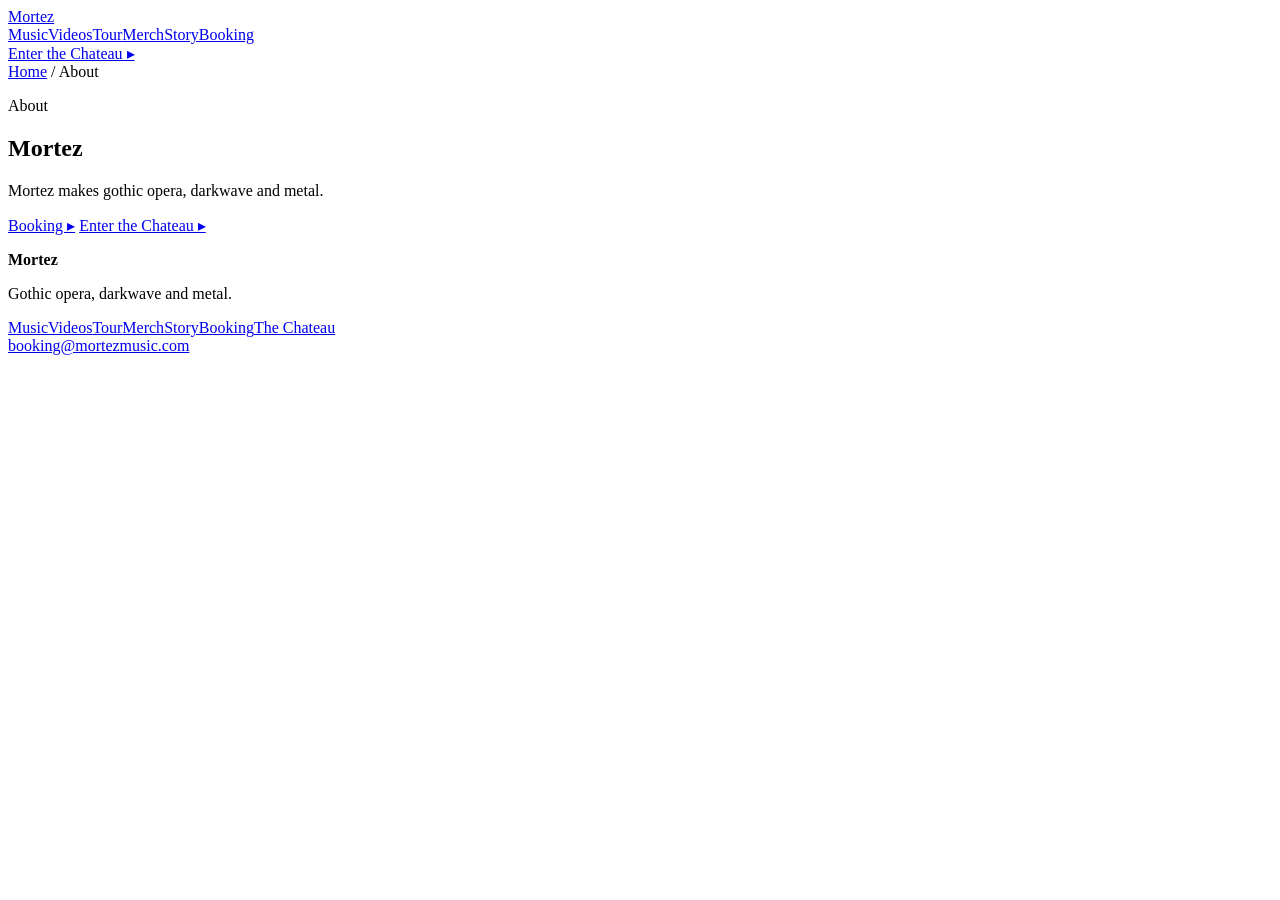
==== site/about/index.html @ 13b103db "Mortez Chateau site: library with a themed bookcase and lyric book per release; Discography, Tour an" ====
<!doctype html>
<html lang="en">
<head>
<meta charset="utf-8">
<meta name="viewport" content="width=device-width, initial-scale=1">
<title>About Mortez | Gothic Opera, Darkwave and Metal</title>
<meta name="description" content="Mortez makes gothic opera, darkwave and metal.">
<link rel="canonical" href="https://chateau.mortezmusic.com/about/">

<link rel="icon" href="/media/favicon.svg" type="image/svg+xml">
<meta property="og:type" content="website"><meta property="og:url" content="https://chateau.mortezmusic.com/about/">
<meta property="og:title" content="About Mortez | Gothic Opera, Darkwave and Metal"><meta property="og:description" content="Mortez makes gothic opera, darkwave and metal.">
<meta property="og:image" content="https://chateau.mortezmusic.com/media/share.jpg"><meta name="twitter:card" content="summary_large_image">
<meta name="theme-color" content="#0b0a0c">
<link rel="preconnect" href="https://fonts.googleapis.com"><link rel="preconnect" href="https://fonts.gstatic.com" crossorigin>
<link rel="stylesheet" href="https://fonts.googleapis.com/css2?family=Pirata+One&family=Figtree:wght@400;600&family=JetBrains+Mono:wght@500&display=swap">
<link rel="stylesheet" href="/assets/pages.css">
<script type="application/ld+json">{"@context": "https://schema.org", "@graph": [{"@type": "MusicGroup", "@id": "https://chateau.mortezmusic.com/#band", "name": "Mortez", "url": "https://chateau.mortezmusic.com/", "genre": ["Gothic opera", "Darkwave", "Metal"]}, {"@type": "BreadcrumbList", "itemListElement": [{"@type": "ListItem", "position": 1, "name": "Home", "item": "https://chateau.mortezmusic.com/"}, {"@type": "ListItem", "position": 2, "name": "About", "item": "https://chateau.mortezmusic.com/about/"}]}]}</script>
</head>
<body>
<header class="top"><div class="wrap top-in">
  <a class="logo" href="/">Mortez</a>
  <nav class="nav" aria-label="Main"><a href="/music/">Music</a><a href="/videos/">Videos</a><a href="/tour/">Tour</a><a href="/merch/">Merch</a><a href="/story/">Story</a><a href="/contact/">Booking</a></nav>
  <a class="enter" href="/">Enter the Chateau ▸</a>
</div></header>
<main class="wrap">
<nav class="crumbs" aria-label="Breadcrumb"><a href="/">Home</a> / <span>About</span></nav>
<article class="about"><p class="kick">About</p><h1>Mortez</h1><p class="lead">Mortez makes gothic opera, darkwave and metal.</p><p><a class="btn" href="/contact/">Booking ▸</a> <a class="btn ghost" href="/">Enter the Chateau ▸</a></p></article>
</main>
<footer class="foot"><div class="wrap foot-in">
  <div><b>Mortez</b><p>Gothic opera, darkwave and metal.</p></div>
  <nav aria-label="Site"><a href="/music/">Music</a><a href="/videos/">Videos</a><a href="/tour/">Tour</a><a href="/merch/">Merch</a><a href="/story/">Story</a><a href="/contact/">Booking</a><a href="/">The Chateau</a></nav>
  <div class="social"><a href="mailto:booking@mortezmusic.com">booking@mortezmusic.com</a></div>
</div></footer>
<script>
// Click-to-play: swap a video thumbnail for the YouTube player only when someone asks for it
document.querySelectorAll("[data-yt]").forEach(el => el.addEventListener("click", e => {
  e.preventDefault();
  el.outerHTML = '<div class="player"><iframe src="https://www.youtube-nocookie.com/embed/' + el.dataset.yt + '?autoplay=1&rel=0" title="' + el.dataset.title + '" allow="autoplay; encrypted-media; picture-in-picture; fullscreen" allowfullscreen></iframe></div>';
}));
</script>
</body>
</html>
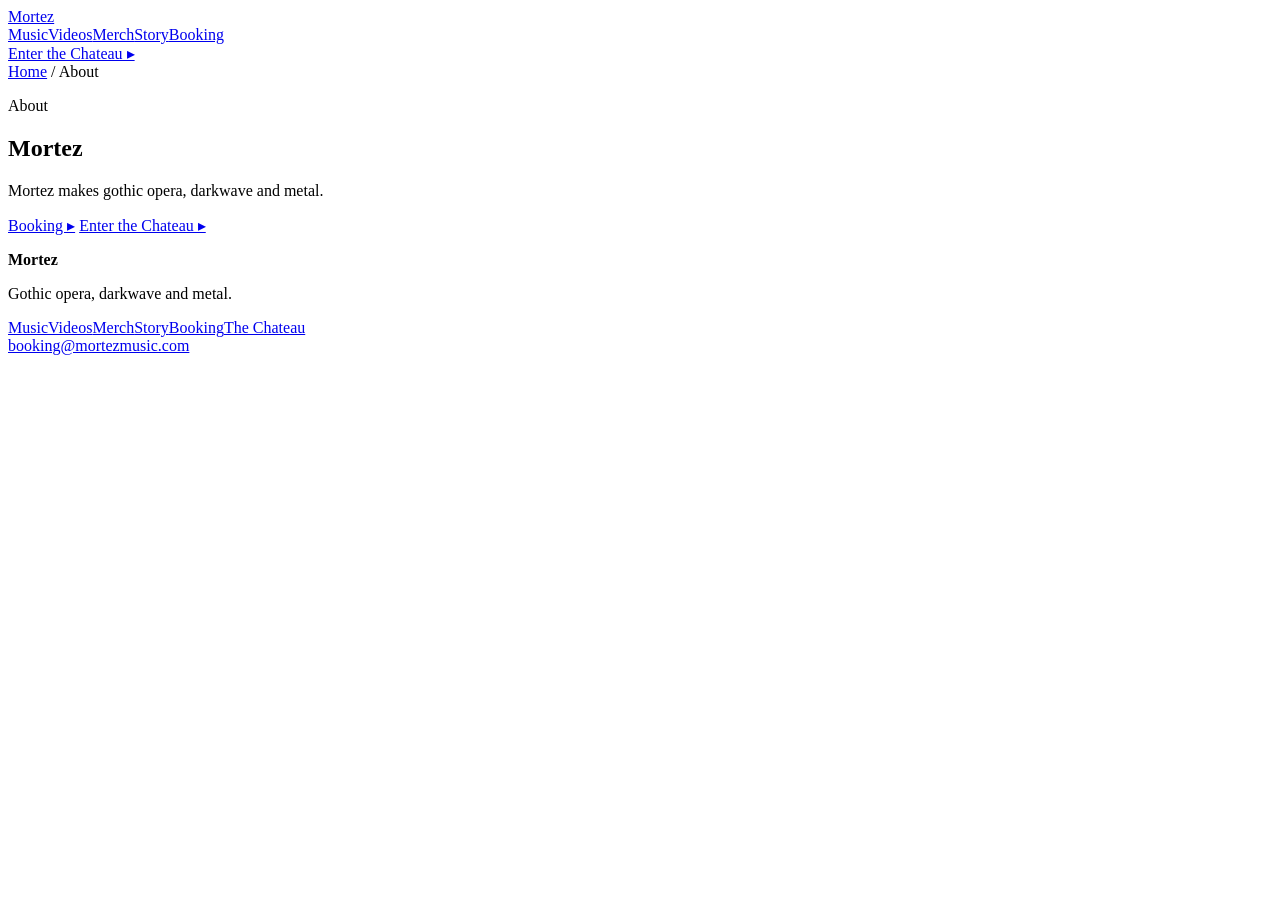
==== commit 1d9a9528: "New classic home page with doorways into the Chateau; move the 3D world to /chateau/ Shared release " ====
--- a/site/about/index.html
+++ b/site/about/index.html
@@ -20,7 +20,7 @@
 <body>
 <header class="top"><div class="wrap top-in">
   <a class="logo" href="/">Mortez</a>
-  <nav class="nav" aria-label="Main"><a href="/music/">Music</a><a href="/videos/">Videos</a><a href="/tour/">Tour</a><a href="/merch/">Merch</a><a href="/story/">Story</a><a href="/contact/">Booking</a></nav>
+  <nav class="nav" aria-label="Main"><a href="/music/">Music</a><a href="/videos/">Videos</a><a href="/shop/">Merch</a><a href="/story/">Story</a><a href="/contact/">Booking</a></nav>
   <a class="enter" href="/">Enter the Chateau ▸</a>
 </div></header>
 <main class="wrap">
@@ -29,7 +29,7 @@
 </main>
 <footer class="foot"><div class="wrap foot-in">
   <div><b>Mortez</b><p>Gothic opera, darkwave and metal.</p></div>
-  <nav aria-label="Site"><a href="/music/">Music</a><a href="/videos/">Videos</a><a href="/tour/">Tour</a><a href="/merch/">Merch</a><a href="/story/">Story</a><a href="/contact/">Booking</a><a href="/">The Chateau</a></nav>
+  <nav aria-label="Site"><a href="/music/">Music</a><a href="/videos/">Videos</a><a href="/shop/">Merch</a><a href="/story/">Story</a><a href="/contact/">Booking</a><a href="/chateau/">The Chateau</a></nav>
   <div class="social"><a href="mailto:booking@mortezmusic.com">booking@mortezmusic.com</a></div>
 </div></footer>
 <script>
